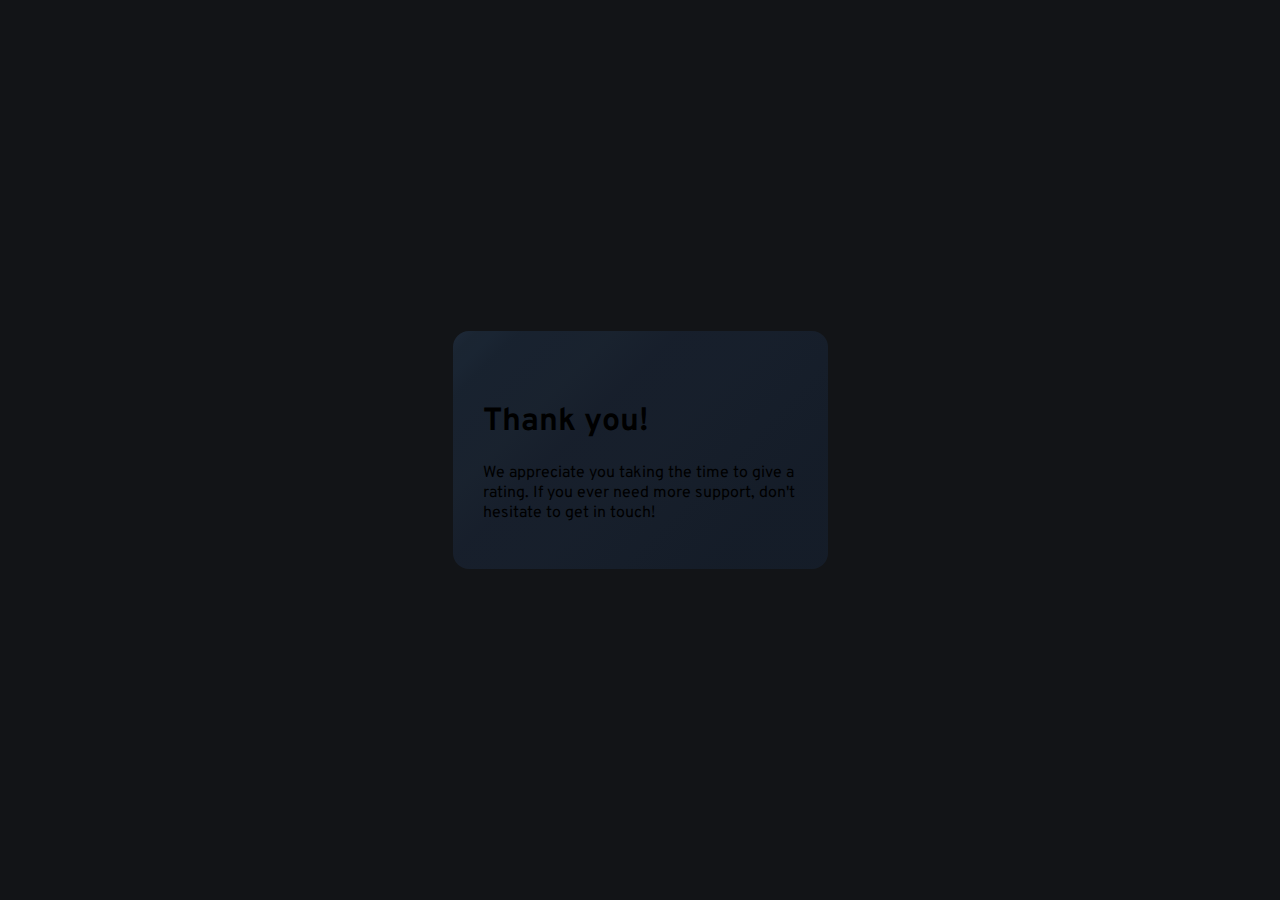
==== thank-you.html @ 5f482a8e "images and css fix" ====
<!DOCTYPE html>
<html lang="en">
  <head>
    <meta charset="UTF-8" />
    <meta name="viewport" content="width=device-width, initial-scale=1.0" />
    <link rel="stylesheet" href="css/global.css" type="text/css" />
    <link rel="preconnect" href="https://fonts.googleapis.com" />
    <link rel="preconnect" href="https://fonts.gstatic.com" crossorigin />
    <link
      href="https://fonts.googleapis.com/css2?family=Overpass:wght@400;700&display=swap"
      rel="stylesheet"
    />
    <link
      rel="shortcut icon"
      href="./images/favicon-32x32.png"
      type="image/x-icon"
    />
    <script defer src="script.js"></script>
    <title>Thank you!</title>
  </head>
  <body onload="showResult()">
    <main class="container-bg container">
      <div class="hero-area grid-center">
        <img src="./images/illustration-thank-you.svg" alt="" />
        <span class="xs color6" id="result"></span>
      </div>
      <section class="content w-32ch grid-center">
        <h1 class="xl-b color1">Thank you!</h1>
        <p class="xs-m color2">
          We appreciate you taking the time to give a rating. If you ever need
          more support, don't hesitate to get in touch!
        </p>
      </section>
    </main>
  </body>
</html>
---- css/global.css ----
@import './css/components.css';
@import './css/content.css';
@import './css/thank-you.css';

:root {
  --color1: hsl(0, 0%, 100%);
  --color2: hsl(217, 12%, 63%);
  --color3: hsl(216, 12%, 54%);
  --color4: hsl(213, 19%, 18%);
  --color5: hsl(216, 12%, 8%);
  --color6: hsl(25, 97%, 53%);
  --txt1: 15px;
  --font: 'Overpass', sans-serif;
}

* {
  box-sizing: border-box;
}

body {
  margin: 0px;
  background-color: hsl(216, 12%, 8%);
  display: grid;
  height: 100vh;
  font-family: var(--font);
}

.container {
  padding: 30px;
  width: 375px;
  max-width: 1440px;
  place-self: center;
  border-radius: 16px;
}

.container-bg {
  background-image: linear-gradient(315deg,
      hsl(216deg 32% 12%) 19%,
      hsl(216deg 31% 13%) 48%,
      hsl(217deg 31% 13%) 63%,
      hsl(214deg 30% 14%) 74%,
      hsl(215deg 31% 14%) 82%,
      hsl(214deg 32% 14%) 89%,
      hsl(213deg 32% 15%) 93%,
      hsl(213deg 31% 15%) 96%,
      hsl(214deg 31% 16%) 98%,
      hsl(214deg 30% 16%) 100%,
      hsl(212deg 30% 17%) 100%,
      hsl(212deg 30% 17%) 100%);
}


.checked::after {
  background-color: hsl(25, 97%, 53%) !important;
}

.star-icon {
  background-color: var(--color4);
  padding: 14px;
  border-radius: 50%;
}



/* Thank-you Page */
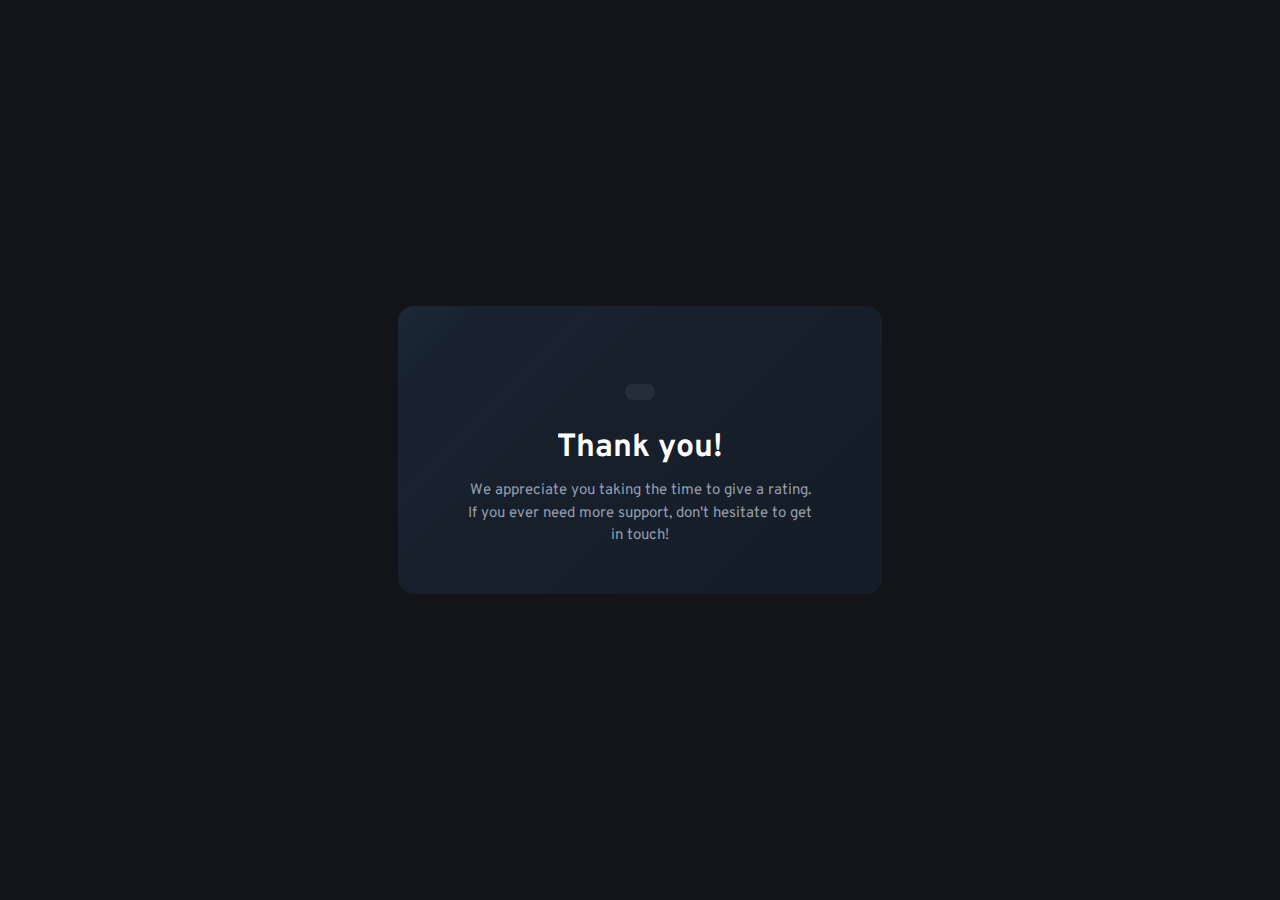
==== commit 79ee9e93: "fixed mobile | swapped px to relative units" ====
--- a/thank-you.html
+++ b/thank-you.html
@@ -19,14 +19,14 @@
     <title>Thank you!</title>
   </head>
   <body onload="showResult()">
-    <main class="container-bg container">
+    <main class="container-bg container grid-center">
       <div class="hero-area grid-center">
         <img src="./images/illustration-thank-you.svg" alt="" />
         <span class="xs color6" id="result"></span>
       </div>
       <section class="content w-32ch grid-center">
         <h1 class="xl-b color1">Thank you!</h1>
-        <p class="xs-m color2">
+        <p class="xs-m color2 message">
           We appreciate you taking the time to give a rating. If you ever need
           more support, don't hesitate to get in touch!
         </p>
--- a/css/global.css
+++ b/css/global.css
@@ -1,6 +1,6 @@
-@import './css/components.css';
-@import './css/content.css';
-@import './css/thank-you.css';
+@import './components.css';
+@import './content.css';
+@import './thank-you.css';
 
 :root {
   --color1: hsl(0, 0%, 100%);
@@ -9,26 +9,39 @@
   --color4: hsl(213, 19%, 18%);
   --color5: hsl(216, 12%, 8%);
   --color6: hsl(25, 97%, 53%);
-  --txt1: 15px;
+  --txt1: 0.9375rem;
   --font: 'Overpass', sans-serif;
 }
 
-* {
+/*
+  Josh's Custom CSS Reset
+  https://www.joshwcomeau.com/css/custom-css-reset/
+*/
+*,
+*::before,
+*::after {
   box-sizing: border-box;
 }
 
+* {
+  margin: 0;
+}
+
+
+
 body {
-  margin: 0px;
+  margin: 0;
   background-color: hsl(216, 12%, 8%);
   display: grid;
-  height: 100vh;
+  min-height: 100vh;
   font-family: var(--font);
+
 }
 
 .container {
-  padding: 30px;
-  width: 375px;
-  max-width: 1440px;
+  max-width: 90rem;
+  min-width: 375px;
+  padding: 2.875rem 2rem;
   place-self: center;
   border-radius: 16px;
 }
@@ -60,6 +73,54 @@
   border-radius: 50%;
 }
 
+/* ResetCSS by Josh Comeau */
 
+body {
+  line-height: 1.5;
+  -webkit-font-smoothing: antialiased;
+}
 
-/* Thank-you Page */+img,
+picture,
+video,
+canvas,
+svg {
+  display: block;
+  max-width: 100%;
+}
+
+input,
+button,
+textarea,
+select {
+  font: inherit;
+}
+
+p,
+h1,
+h2,
+h3,
+h4,
+h5,
+h6 {
+  overflow-wrap: break-word;
+}
+
+@media screen and (max-width: 28.125rem) {
+
+  body {
+    background-color: red;
+  }
+
+  .container {
+    width: 23.4375rem;
+  }
+
+  .content {
+    width: 100%;
+  }
+
+  .message {
+    max-width: 32ch;
+  }
+}